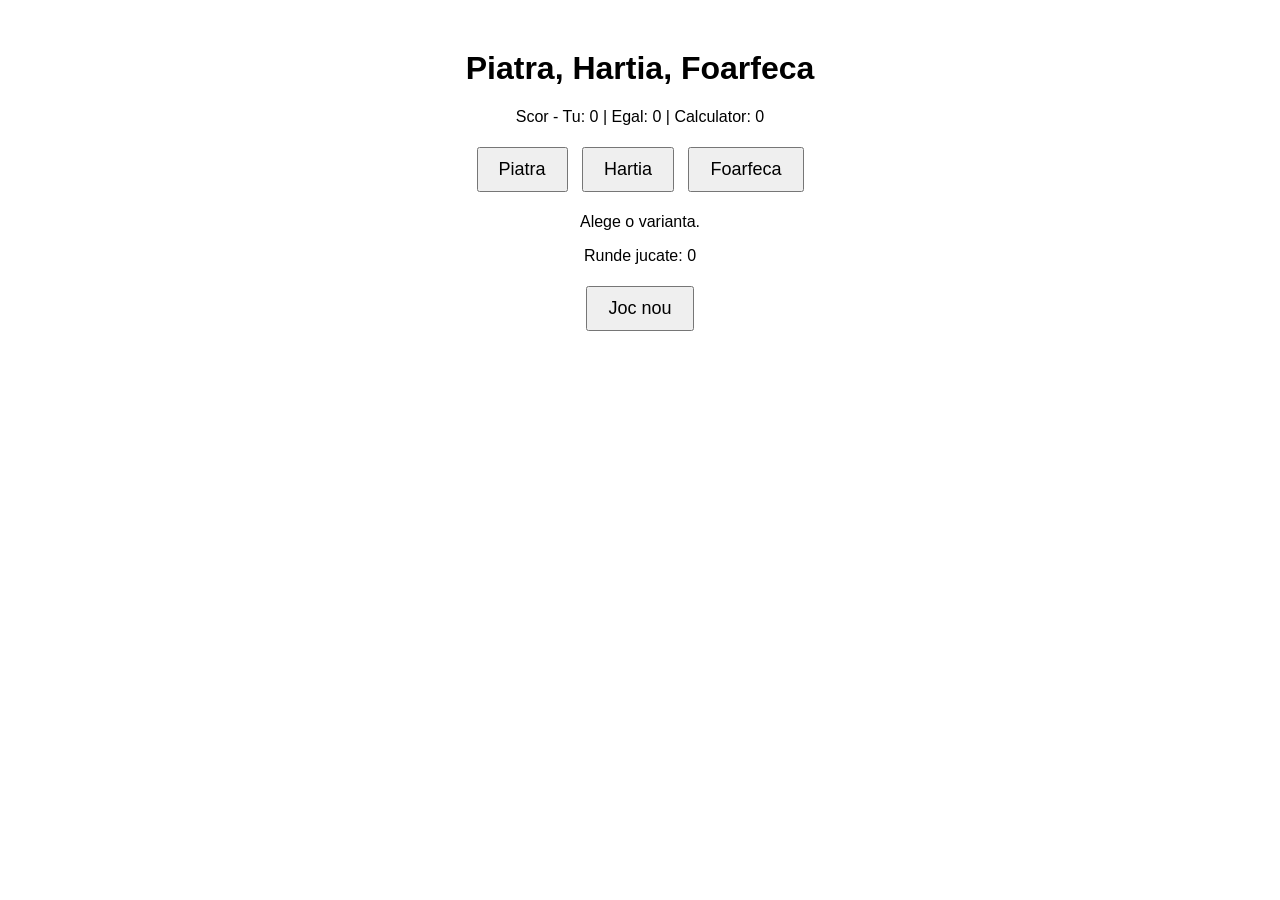
==== Lab.3/index.html @ 020979af "Lab.3" ====
<!DOCTYPE html>
<html lang="ro">
<head>
<meta charset="UTF-8">
<title>Piatra, Hartia, Foarfeca</title>
<style>
  body { text-align: center; font-family: sans-serif; margin-top: 50px; }
  button { font-size: 18px; margin: 5px; padding: 10px 20px; }
</style>
</head>
<body>

  <h1>Piatra, Hartia, Foarfeca</h1>

  <p>Scor - Tu: <span id="playerScore">0</span> | Egal: <span id="drawScore">0</span> | Calculator: <span id="computerScore">0</span></p>

  <button id="btnPiatra">Piatra</button>
  <button id="btnHartia">Hartia</button>
  <button id="btnFoarfeca">Foarfeca</button>

  <p id="result">Alege o varianta.</p>
  <p id="roundsInfo">Runde jucate: 0</p>

  <button id="resetBtn">Joc nou</button>

  <script src="script.js"></script>
</body>
</html>
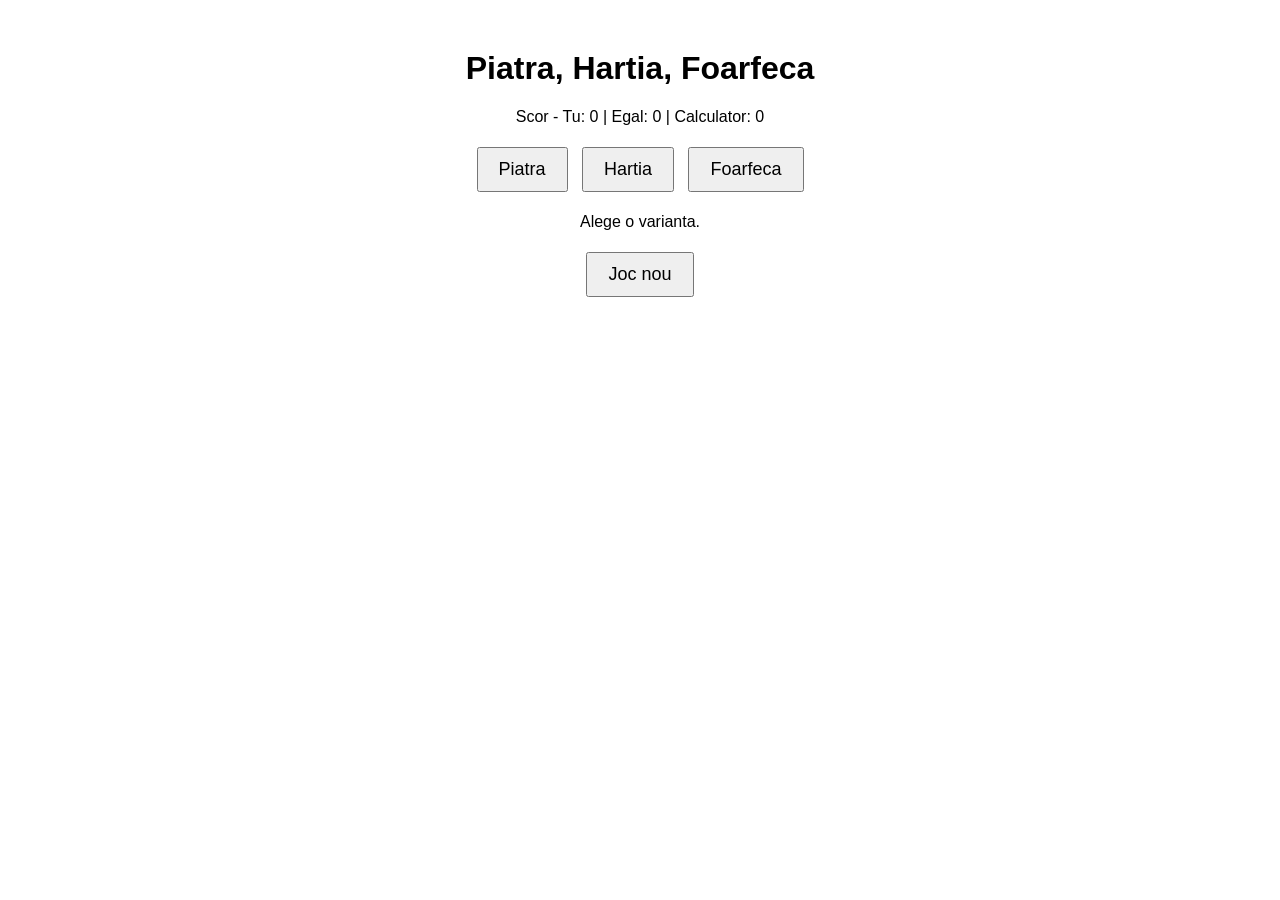
==== commit 9011bc66: "Lab.4" ====
--- a/Lab.3/index.html
+++ b/Lab.3/index.html
@@ -19,7 +19,6 @@
   <button id="btnFoarfeca">Foarfeca</button>
 
   <p id="result">Alege o varianta.</p>
-  <p id="roundsInfo">Runde jucate: 0</p>
 
   <button id="resetBtn">Joc nou</button>
 
